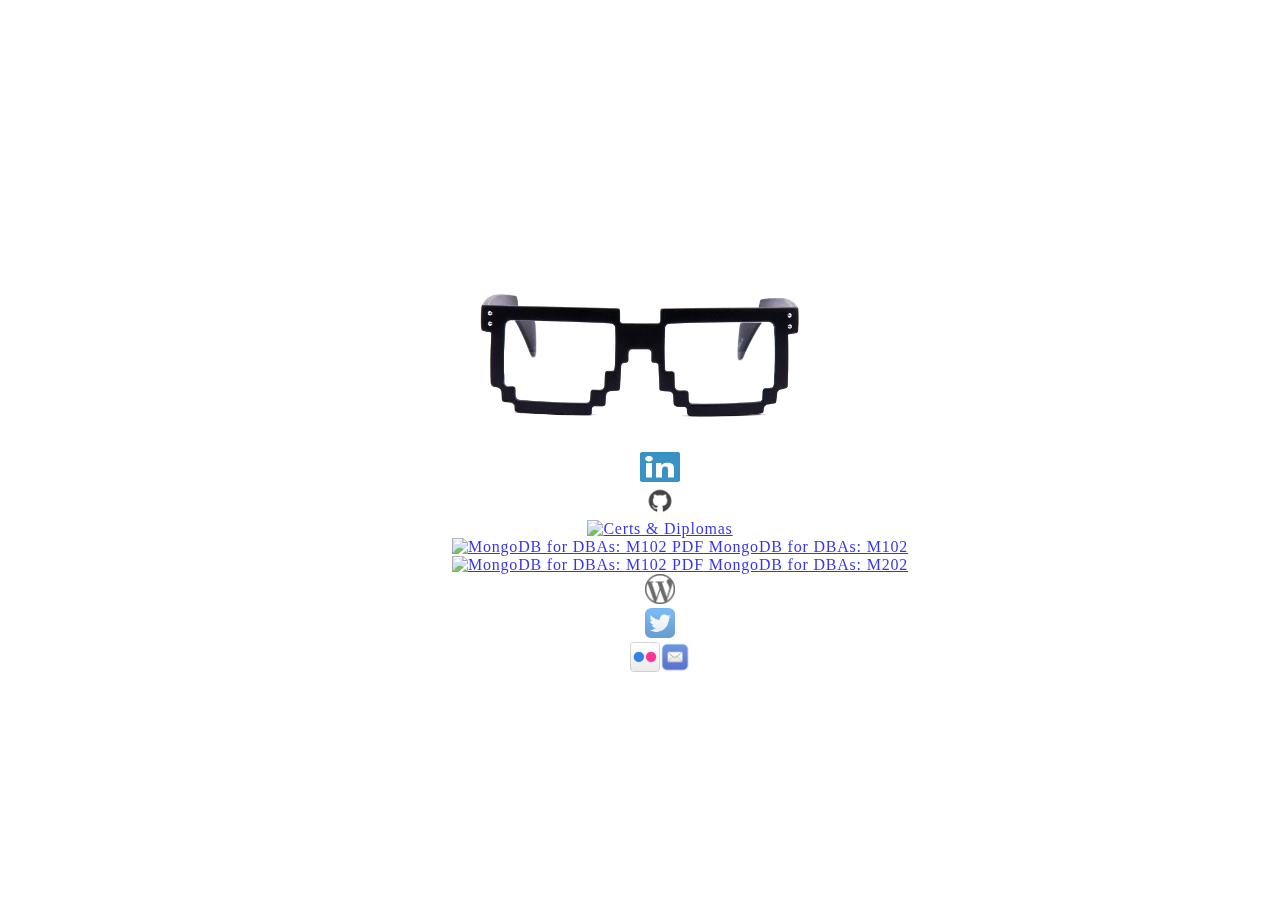
==== index.html @ a5d4df5c "another round of validator fixes" ====
<!DOCTYPE html>
<html>
  <head>
    <title>Maciej Strömich</title>
    <meta http-equiv="content-type" content="text/html; charset=UTF-8"/>
    <meta name="keywords" CONTENT="devops, IT, administration, python, ruby, puppet, automation, integration"/>		
    <link rel="stylesheet" href="http://yui.yahooapis.com/pure/0.6.0/pure-min.css"/>
    <link rel="stylesheet" href="css/style.css"/>
    <link rel="shortcut icon" href="http://www.stromich.com/favicon.ico" type="image/icon"> 
    <link rel="icon" href="http://www.stromich.com/favicon.ico" type="image/icon">
    <script>
      (function(i,s,o,g,r,a,m){i['GoogleAnalyticsObject']=r;i[r]=i[r]||function(){
      (i[r].q=i[r].q||[]).push(arguments)},i[r].l=1*new Date();a=s.createElement(o),
      m=s.getElementsByTagName(o)[0];a.async=1;a.src=g;m.parentNode.insertBefore(a,m)
      })(window,document,'script','//www.google-analytics.com/analytics.js','ga');
      ga('create', 'UA-53312943-1', 'auto');
      ga('send', 'pageview');
    </script>	
  </head>
  <body>
    <div class="splash-container">
      <div class="splash">
        <div class="splash-head"><img src="img/8bitglasses.png" width="350" alt="Splash Image - 8bit glasses"></div>
        <div class="splash-subhead">
          <div class="pure-menu pure-menu-horizontal">
            <ul class="pure-menu-list">
              <li class="pure-menu-item"><a class="pure-menu-link" href="https://www.linkedin.com/in/maciejstromich"><img alt="LinkedIn" src="img/in.png" width="40" height="30"></a></li>
              <li class="pure-menu-item"><a class="pure-menu-link" href="http://github.com/suff"><img src="img/octocat.png" width="30" height="30" alt="Github"></a></li>
              <li class="pure-menu-item pure-menu-has-children pure-menu-allow-hover">
                <a href="#" id="menuLink1" class="pure-menu-link"><img src="img/diploma.png" width="30" height="30" alt="Certs & Diplomas"></a>
                <ul class="pure-menu-children">
                  <li class="pure-menu-item"><a href="files/mongodb_for_dbas_m102.pdf" class="pure-menu-link"><img src="img/pdf.png" width="18" height="18" alt="MongoDB for DBAs: M102 PDF"> MongoDB for DBAs: M102</a></li>
                  <li class="pure-menu-item"><a href="files/mongodb_for_dbas_m202.pdf" class="pure-menu-link"><img src="img/pdf.png" width="18" height="18" alt="MongoDB for DBAs: M102 PDF"> MongoDB for DBAs: M202</a></li>
                </ul>
              </li>
              <li class="pure-menu-item"><a class="pure-menu-link" href="http://blog.stromich.com"><img src="img/wordpress.png" width="30" height="30" alt="Wordpress"></a></li>
              <li class="pure-menu-item"><a class="pure-menu-link" href="https://twitter.com/maciejstromich"><img src="img/twitter.png" width="30" height="30" alt="Twitter"></a></li>
              <li class="pure-menu-item"><a class="pure-menu-link" href="http://www.flickr.com/photos/suffo/"><img src="img/flickr.png" width="30" height="30" alt="Flickr></a></li>
              <li class="pure-menu-item"><a class="pure-menu-link" href="mailto:&#109;&#097;&#099;&#105;&#101;&#106;&#064;&#115;&#116;&#114;&#111;&#109;&#105;&#099;&#104;&#046;&#099;&#111;&#109;"><img src="img/mail.png" width="30" height="30" alt="Mail"></a></li>
            </ul>
          </div>
        </div>
      </div>
    </div>
  </body>
</html>
---- css/style.css ----
html, body {
    height: 100%;
}

.splash-container {
    width: 100%;
    height: 100%;
    top: 0;
    left: 0;
    position: fixed !important;
}

.splash {
    width: 80%;
    height: 50%;
    margin: auto;
    position: absolute;
    top: 10%; left: 0; bottom: 0; right: 0;
    text-align: center;
}

.splash-head {
    /* padding: 1em 1.6em; */
}

.splash-subhead {
    color: white;
    letter-spacing: 0.05em;
    opacity: 0.8;
}
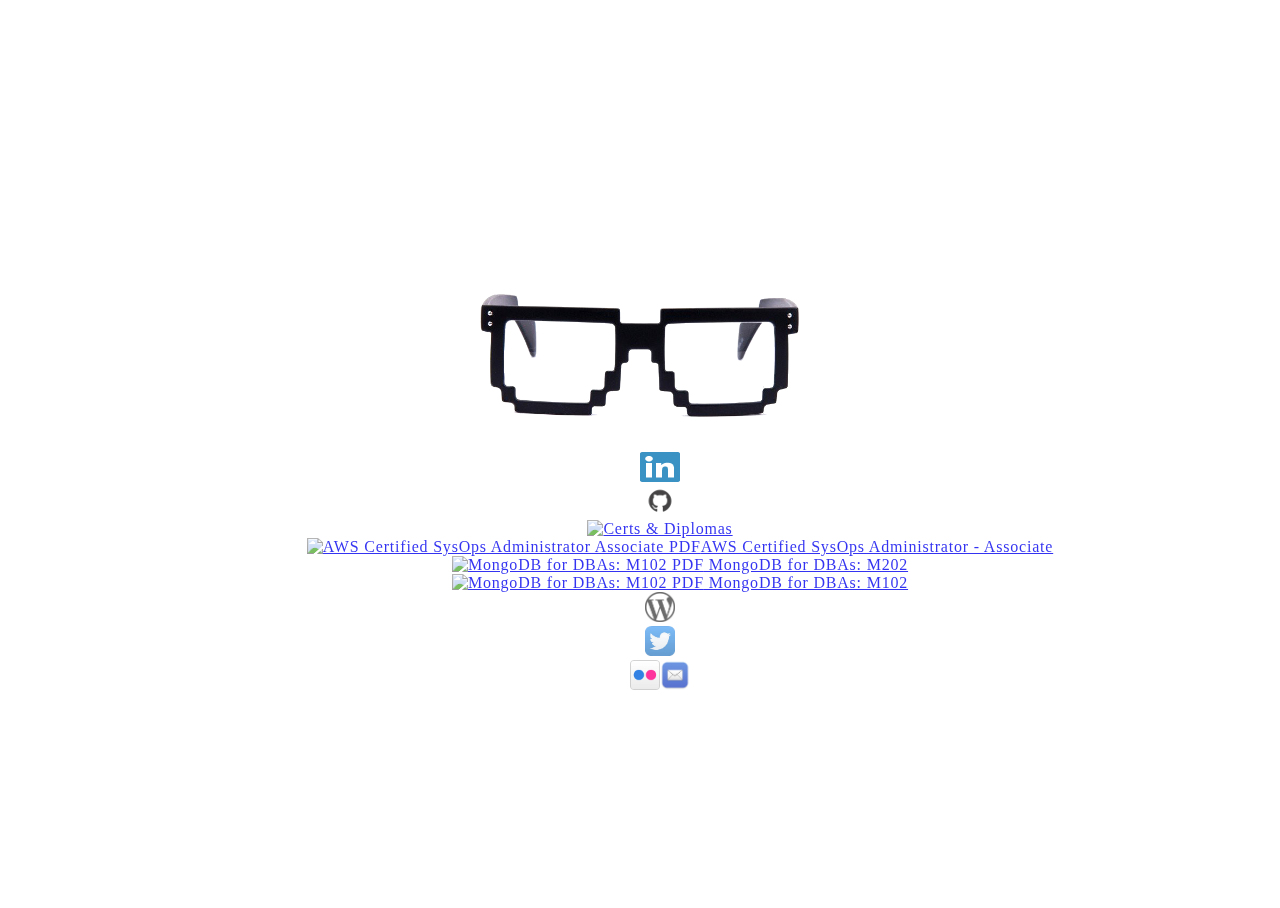
==== commit cae9becf: "AWS Certified SysOps Administrator - Associate certificate" ====
--- a/index.html
+++ b/index.html
@@ -25,15 +25,16 @@
           <div class="pure-menu pure-menu-horizontal">
             <ul class="pure-menu-list">
               <li class="pure-menu-item"><a class="pure-menu-link" href="https://www.linkedin.com/in/maciejstromich"><img alt="LinkedIn" src="img/in.png" width="40" height="30"></a></li>
-              <li class="pure-menu-item"><a class="pure-menu-link" href="http://github.com/suff"><img src="img/octocat.png" width="30" height="30" alt="Github"></a></li>
+              <li class="pure-menu-item"><a class="pure-menu-link" href="http://github.com/maciejstromich"><img src="img/octocat.png" width="30" height="30" alt="Github"></a></li>
               <li class="pure-menu-item pure-menu-has-children pure-menu-allow-hover">
                 <a href="#" id="menuLink1" class="pure-menu-link"><img src="img/diploma.png" width="30" height="30" alt="Certs & Diplomas"></a>
                 <ul class="pure-menu-children">
+                  <li class="pure-menu-item"><a href="files/aws_certified_sysops_administrator_associate_certificate.pdf" class="pure-menu-link"><img src="img/pdf.png" width="18" height="18" alt="AWS Certified SysOps Administrator Associate PDF">AWS Certified SysOps Administrator - Associate</a></li>
+                  <li class="pure-menu-item"><a href="files/mongodb_for_dbas_m202.pdf" class="pure-menu-link"><img src="img/pdf.png" width="18" height="18" alt="MongoDB for DBAs: M102 PDF"> MongoDB for DBAs: M202</a></li>
                   <li class="pure-menu-item"><a href="files/mongodb_for_dbas_m102.pdf" class="pure-menu-link"><img src="img/pdf.png" width="18" height="18" alt="MongoDB for DBAs: M102 PDF"> MongoDB for DBAs: M102</a></li>
-                  <li class="pure-menu-item"><a href="files/mongodb_for_dbas_m202.pdf" class="pure-menu-link"><img src="img/pdf.png" width="18" height="18" alt="MongoDB for DBAs: M102 PDF"> MongoDB for DBAs: M202</a></li>
                 </ul>
               </li>
-              <li class="pure-menu-item"><a class="pure-menu-link" href="http://blog.stromich.com"><img src="img/wordpress.png" width="30" height="30" alt="Wordpress"></a></li>
+              <li class="pure-menu-item"><a class="pure-menu-link" href="https://blog.stromich.com"><img src="img/wordpress.png" width="30" height="30" alt="Wordpress"></a></li>
               <li class="pure-menu-item"><a class="pure-menu-link" href="https://twitter.com/maciejstromich"><img src="img/twitter.png" width="30" height="30" alt="Twitter"></a></li>
               <li class="pure-menu-item"><a class="pure-menu-link" href="http://www.flickr.com/photos/suffo/"><img src="img/flickr.png" width="30" height="30" alt="Flickr></a></li>
               <li class="pure-menu-item"><a class="pure-menu-link" href="mailto:&#109;&#097;&#099;&#105;&#101;&#106;&#064;&#115;&#116;&#114;&#111;&#109;&#105;&#099;&#104;&#046;&#099;&#111;&#109;"><img src="img/mail.png" width="30" height="30" alt="Mail"></a></li>
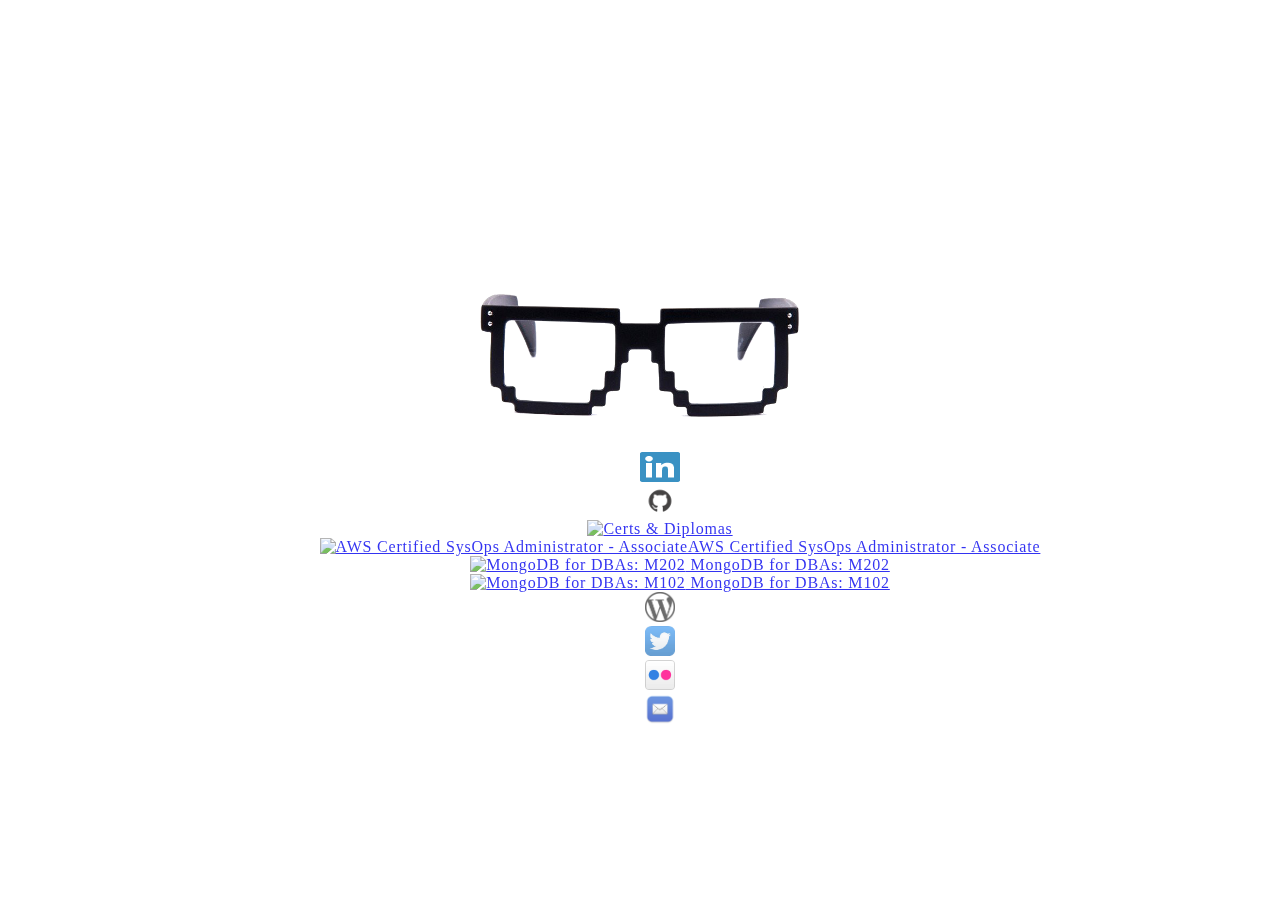
==== commit ce442215: "updated all links to https" ====
--- a/index.html
+++ b/index.html
@@ -1,13 +1,14 @@
+
 <!DOCTYPE html>
 <html>
   <head>
     <title>Maciej Strömich</title>
     <meta http-equiv="content-type" content="text/html; charset=UTF-8"/>
     <meta name="keywords" CONTENT="devops, IT, administration, python, ruby, puppet, automation, integration"/>		
-    <link rel="stylesheet" href="http://yui.yahooapis.com/pure/0.6.0/pure-min.css"/>
+    <link rel="stylesheet" href="https://unpkg.com/purecss@1.0.0/build/pure-min.css" integrity="sha384-nn4HPE8lTHyVtfCBi5yW9d20FjT8BJwUXyWZT9InLYax14RDjBj46LmSztkmNP9w" crossorigin="anonymous">
     <link rel="stylesheet" href="css/style.css"/>
-    <link rel="shortcut icon" href="http://www.stromich.com/favicon.ico" type="image/icon"> 
-    <link rel="icon" href="http://www.stromich.com/favicon.ico" type="image/icon">
+    <link rel="shortcut icon" href="https://www.stromich.com/favicon.ico" type="image/icon"> 
+    <link rel="icon" href="https://www.stromich.com/favicon.ico" type="image/icon">
     <script>
       (function(i,s,o,g,r,a,m){i['GoogleAnalyticsObject']=r;i[r]=i[r]||function(){
       (i[r].q=i[r].q||[]).push(arguments)},i[r].l=1*new Date();a=s.createElement(o),
@@ -20,24 +21,24 @@
   <body>
     <div class="splash-container">
       <div class="splash">
-        <div class="splash-head"><img src="img/8bitglasses.png" width="350" alt="Splash Image - 8bit glasses"></div>
+        <div class="splash-head"><img src="img/8bitglasses.png" width="350" alt="8 Bit Glasses"></div>
         <div class="splash-subhead">
           <div class="pure-menu pure-menu-horizontal">
             <ul class="pure-menu-list">
-              <li class="pure-menu-item"><a class="pure-menu-link" href="https://www.linkedin.com/in/maciejstromich"><img alt="LinkedIn" src="img/in.png" width="40" height="30"></a></li>
-              <li class="pure-menu-item"><a class="pure-menu-link" href="http://github.com/maciejstromich"><img src="img/octocat.png" width="30" height="30" alt="Github"></a></li>
+              <li class="pure-menu-item"><a class="pure-menu-link" href="https://www.linkedin.com/in/maciejstromich"><img alt="https://www.linkedin.com/in/maciejstromich" src="img/in.png" width="40" height="30"></a></li>
+              <li class="pure-menu-item"><a class="pure-menu-link" href="https://github.com/maciejstromich"><img src="img/octocat.png" width="30" height="30" alt="https://github.com/maciejstromich"></a></li>
               <li class="pure-menu-item pure-menu-has-children pure-menu-allow-hover">
-                <a href="#" id="menuLink1" class="pure-menu-link"><img src="img/diploma.png" width="30" height="30" alt="Certs & Diplomas"></a>
+                <a href="#" id="menuLink1" class="pure-menu-link"><img src="img/diploma.png" width="30" height="30" alt="Certs &amp; Diplomas"></a>
                 <ul class="pure-menu-children">
-                  <li class="pure-menu-item"><a href="files/aws_certified_sysops_administrator_associate_certificate.pdf" class="pure-menu-link"><img src="img/pdf.png" width="18" height="18" alt="AWS Certified SysOps Administrator Associate PDF">AWS Certified SysOps Administrator - Associate</a></li>
-                  <li class="pure-menu-item"><a href="files/mongodb_for_dbas_m202.pdf" class="pure-menu-link"><img src="img/pdf.png" width="18" height="18" alt="MongoDB for DBAs: M102 PDF"> MongoDB for DBAs: M202</a></li>
-                  <li class="pure-menu-item"><a href="files/mongodb_for_dbas_m102.pdf" class="pure-menu-link"><img src="img/pdf.png" width="18" height="18" alt="MongoDB for DBAs: M102 PDF"> MongoDB for DBAs: M102</a></li>
+                  <li class="pure-menu-item"><a href="files/aws_certified_sysops_administrator_associate_certificate.pdf" class="pure-menu-link"><img src="img/pdf.png" width="18" height="18" alt="AWS Certified SysOps Administrator - Associate">AWS Certified SysOps Administrator - Associate</a></li>
+                  <li class="pure-menu-item"><a href="files/mongodb_for_dbas_m202.pdf" class="pure-menu-link"><img src="img/pdf.png" width="18" height="18" alt="MongoDB for DBAs: M202"> MongoDB for DBAs: M202</a></li>
+                  <li class="pure-menu-item"><a href="files/mongodb_for_dbas_m102.pdf" class="pure-menu-link"><img src="img/pdf.png" width="18" height="18" alt="MongoDB for DBAs: M102"> MongoDB for DBAs: M102</a></li>
                 </ul>
               </li>
-              <li class="pure-menu-item"><a class="pure-menu-link" href="https://blog.stromich.com"><img src="img/wordpress.png" width="30" height="30" alt="Wordpress"></a></li>
-              <li class="pure-menu-item"><a class="pure-menu-link" href="https://twitter.com/maciejstromich"><img src="img/twitter.png" width="30" height="30" alt="Twitter"></a></li>
-              <li class="pure-menu-item"><a class="pure-menu-link" href="http://www.flickr.com/photos/suffo/"><img src="img/flickr.png" width="30" height="30" alt="Flickr></a></li>
-              <li class="pure-menu-item"><a class="pure-menu-link" href="mailto:&#109;&#097;&#099;&#105;&#101;&#106;&#064;&#115;&#116;&#114;&#111;&#109;&#105;&#099;&#104;&#046;&#099;&#111;&#109;"><img src="img/mail.png" width="30" height="30" alt="Mail"></a></li>
+              <li class="pure-menu-item"><a class="pure-menu-link" href="https://blog.stromich.com/"><img src="img/wordpress.png" width="30" height="30" alt="https://blog.stromich.com"></a></li>
+              <li class="pure-menu-item"><a class="pure-menu-link" href="https://twitter.com/maciejstromich"><img src="img/twitter.png" width="30" height="30" alt="https://twitter.com/maciejstromich"></a></li>
+              <li class="pure-menu-item"><a class="pure-menu-link" href="https://www.flickr.com/photos/suffo/"><img src="img/flickr.png" width="30" height="30" alt="https://www.flickr.com/photos/suffo/"></a></li>
+              <li class="pure-menu-item"><a class="pure-menu-link" href="mailto:&#109;&#097;&#099;&#105;&#101;&#106;&#064;&#115;&#116;&#114;&#111;&#109;&#105;&#099;&#104;&#046;&#099;&#111;&#109;"><img src="img/mail.png" width="30" height="30" alt=""></a></li>
             </ul>
           </div>
         </div>
@@ -45,5 +46,3 @@
     </div>
   </body>
 </html>
-
-
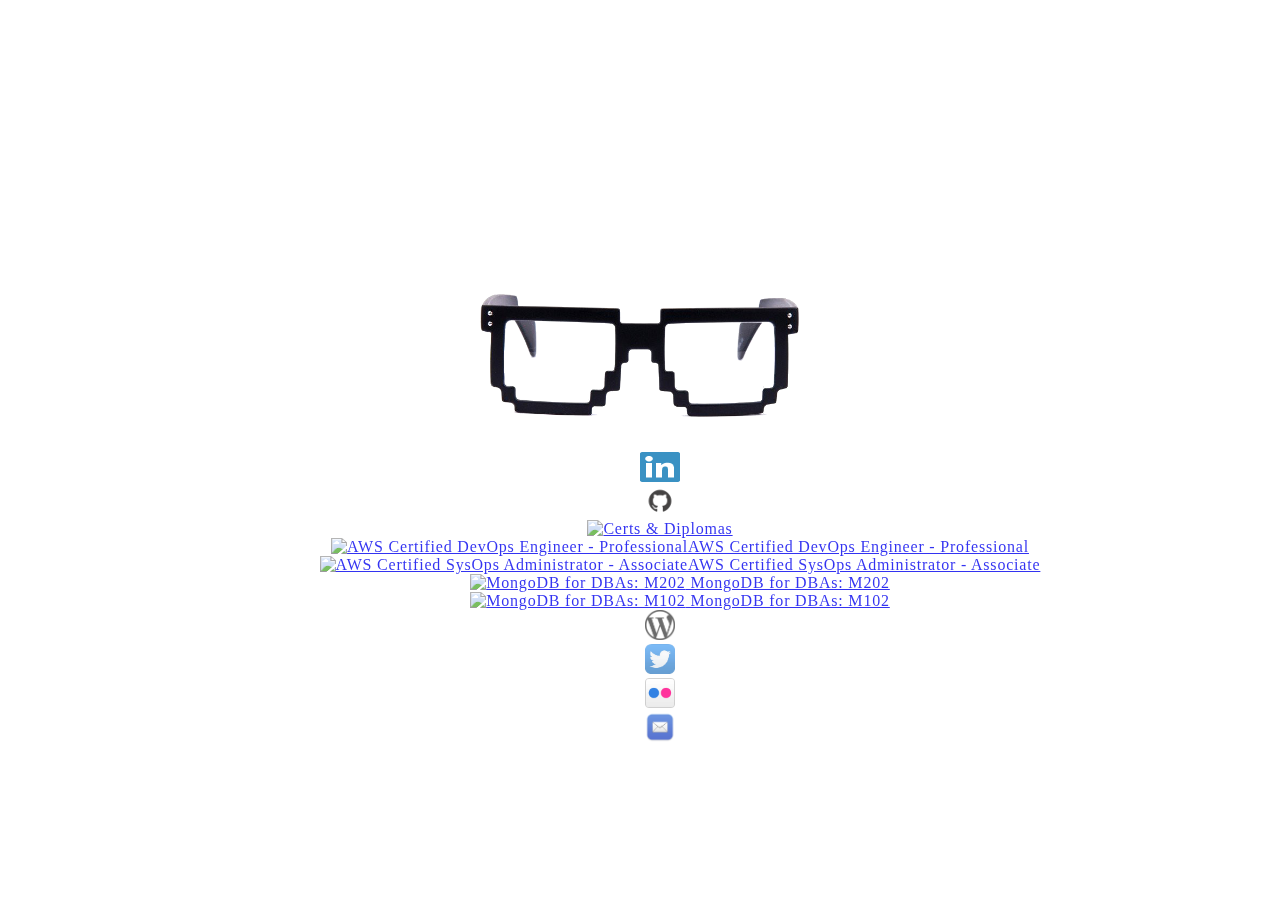
==== commit c7dccc7c: "AWS Certified DevOps Engineer - Professional" ====
--- a/index.html
+++ b/index.html
@@ -30,6 +30,7 @@
               <li class="pure-menu-item pure-menu-has-children pure-menu-allow-hover">
                 <a href="#" id="menuLink1" class="pure-menu-link"><img src="img/diploma.png" width="30" height="30" alt="Certs &amp; Diplomas"></a>
                 <ul class="pure-menu-children">
+                  <li class="pure-menu-item"><a href="files/aws_certified_devops_engineer_professional_certificate.pdf" class="pure-menu-link"><img src="img/pdf.png" width="18" height="18" alt="AWS Certified DevOps Engineer - Professional">AWS Certified DevOps Engineer - Professional</a></li>
                   <li class="pure-menu-item"><a href="files/aws_certified_sysops_administrator_associate_certificate.pdf" class="pure-menu-link"><img src="img/pdf.png" width="18" height="18" alt="AWS Certified SysOps Administrator - Associate">AWS Certified SysOps Administrator - Associate</a></li>
                   <li class="pure-menu-item"><a href="files/mongodb_for_dbas_m202.pdf" class="pure-menu-link"><img src="img/pdf.png" width="18" height="18" alt="MongoDB for DBAs: M202"> MongoDB for DBAs: M202</a></li>
                   <li class="pure-menu-item"><a href="files/mongodb_for_dbas_m102.pdf" class="pure-menu-link"><img src="img/pdf.png" width="18" height="18" alt="MongoDB for DBAs: M102"> MongoDB for DBAs: M102</a></li>
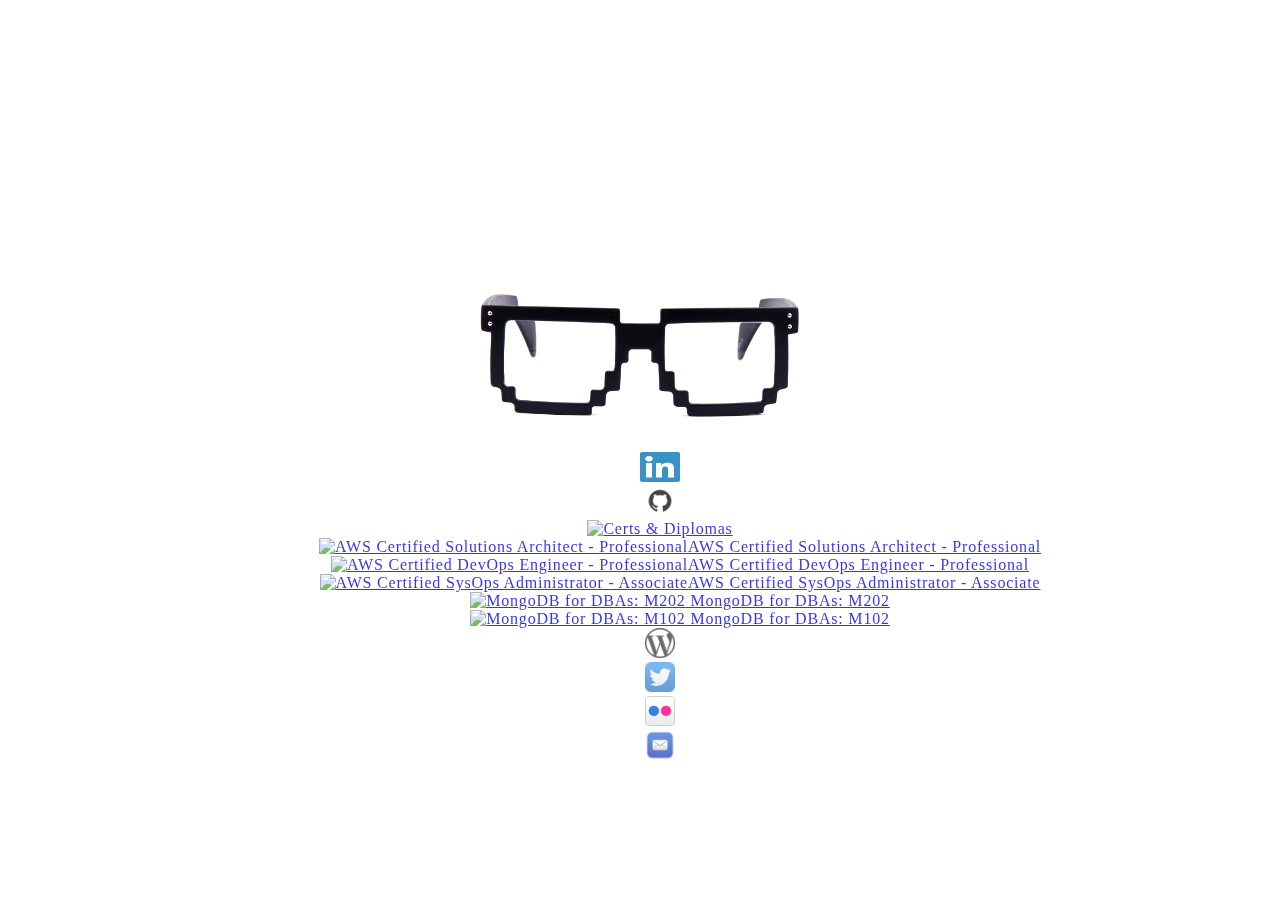
==== commit 03167e39: "Add Solutions Architect Professional certificate to the list" ====
--- a/index.html
+++ b/index.html
@@ -30,10 +30,11 @@
               <li class="pure-menu-item pure-menu-has-children pure-menu-allow-hover">
                 <a href="#" id="menuLink1" class="pure-menu-link"><img src="img/diploma.png" width="30" height="30" alt="Certs &amp; Diplomas"></a>
                 <ul class="pure-menu-children">
-                  <li class="pure-menu-item"><a href="files/aws_certified_devops_engineer_professional_certificate.pdf" class="pure-menu-link"><img src="img/pdf.png" width="18" height="18" alt="AWS Certified DevOps Engineer - Professional">AWS Certified DevOps Engineer - Professional</a></li>
-                  <li class="pure-menu-item"><a href="files/aws_certified_sysops_administrator_associate_certificate.pdf" class="pure-menu-link"><img src="img/pdf.png" width="18" height="18" alt="AWS Certified SysOps Administrator - Associate">AWS Certified SysOps Administrator - Associate</a></li>
-                  <li class="pure-menu-item"><a href="files/mongodb_for_dbas_m202.pdf" class="pure-menu-link"><img src="img/pdf.png" width="18" height="18" alt="MongoDB for DBAs: M202"> MongoDB for DBAs: M202</a></li>
-                  <li class="pure-menu-item"><a href="files/mongodb_for_dbas_m102.pdf" class="pure-menu-link"><img src="img/pdf.png" width="18" height="18" alt="MongoDB for DBAs: M102"> MongoDB for DBAs: M102</a></li>
+                  <li class="pure-menu-item pure-menu-item-left"><a href="files/aws_certified_solutions_architect_professional_certificate.pdf" class="pure-menu-link"><img src="img/pdf.png" width="18" height="18" alt="AWS Certified Solutions Architect - Professional">AWS Certified Solutions Architect - Professional</a></li>
+                  <li class="pure-menu-item pure-menu-item-left"><a href="files/aws_certified_devops_engineer_professional_certificate.pdf" class="pure-menu-link"><img src="img/pdf.png" width="18" height="18" alt="AWS Certified DevOps Engineer - Professional">AWS Certified DevOps Engineer - Professional</a></li>
+                  <li class="pure-menu-item pure-menu-item-left"><a href="files/aws_certified_sysops_administrator_associate_certificate.pdf" class="pure-menu-link"><img src="img/pdf.png" width="18" height="18" alt="AWS Certified SysOps Administrator - Associate">AWS Certified SysOps Administrator - Associate</a></li>
+                  <li class="pure-menu-item pure-menu-item-left"><a href="files/mongodb_for_dbas_m202.pdf" class="pure-menu-link"><img src="img/pdf.png" width="18" height="18" alt="MongoDB for DBAs: M202"> MongoDB for DBAs: M202</a></li>
+                  <li class="pure-menu-item pure-menu-item-left"><a href="files/mongodb_for_dbas_m102.pdf" class="pure-menu-link"><img src="img/pdf.png" width="18" height="18" alt="MongoDB for DBAs: M102"> MongoDB for DBAs: M102</a></li>
                 </ul>
               </li>
               <li class="pure-menu-item"><a class="pure-menu-link" href="https://blog.stromich.com/"><img src="img/wordpress.png" width="30" height="30" alt="https://blog.stromich.com"></a></li>
